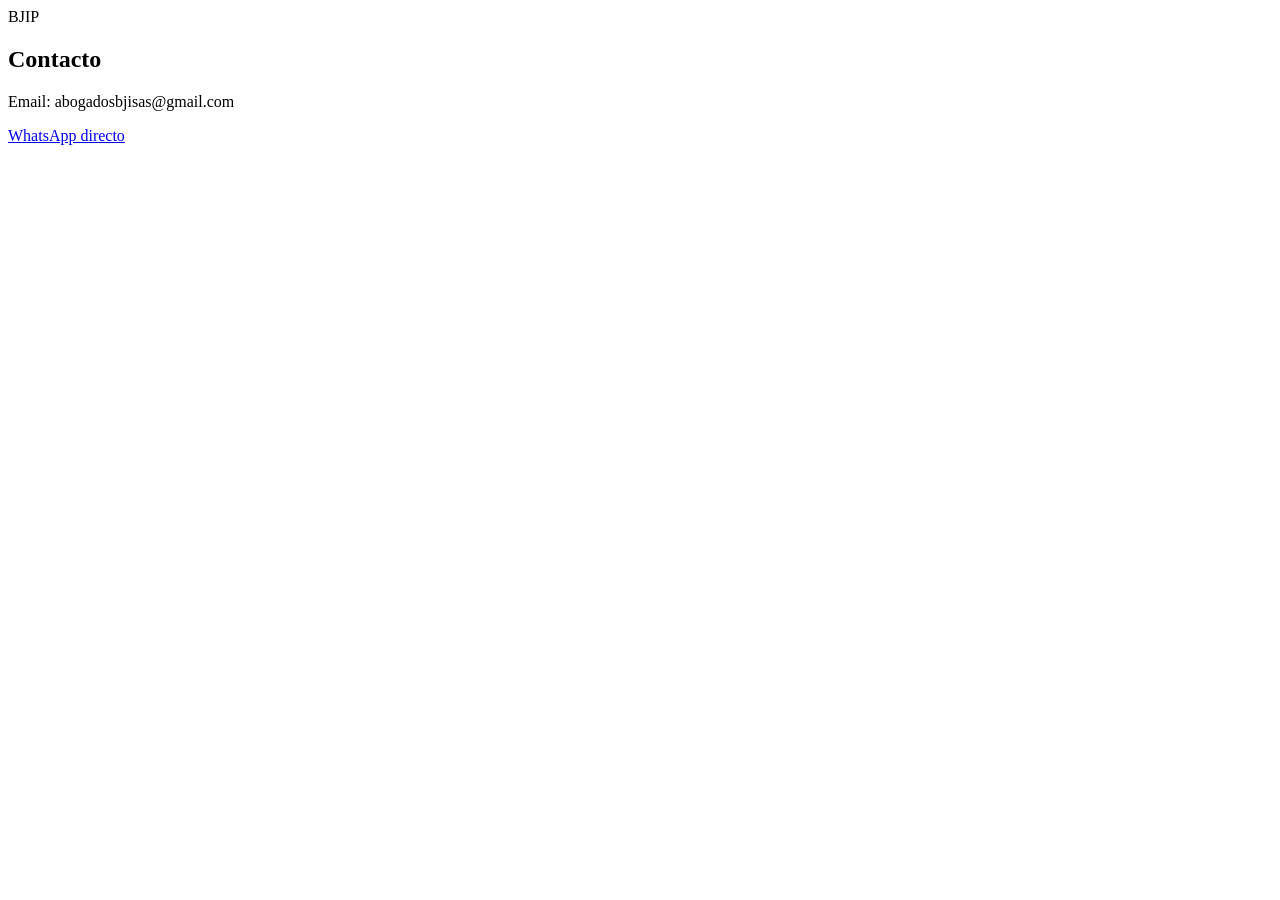
==== contacto.html @ 261af77f "Update contacto.html" ====
<!DOCTYPE html>
<html lang="es">
<head>
<meta charset="UTF-8">
<title>Contacto</title>
<link rel="stylesheet" href="style.css">
</head>
<body>
<header><div class="logo">BJIP</div></header>
<section>
<h1>Contacto</h1>
<p>Email: abogadosbjisas@gmail.com</p>
<a href="https://wa.me/573249217284?text=Quiero%20asesoría" class="btn">WhatsApp directo</a>
</section>
</body>
</html>
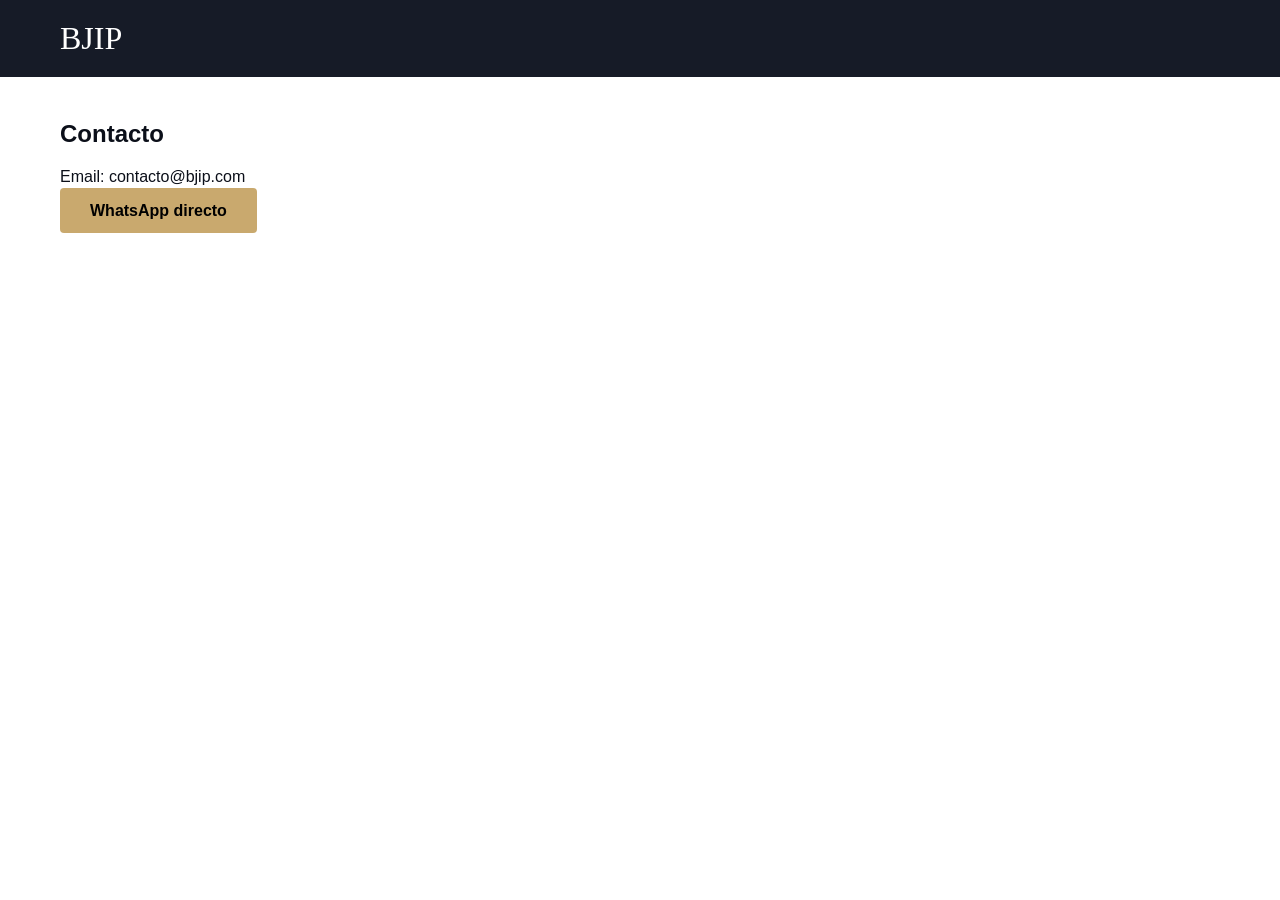
==== commit 54cda19a: "Add files via upload" ====
--- a/contacto.html
+++ b/contacto.html
@@ -9,8 +9,8 @@
 <header><div class="logo">BJIP</div></header>
 <section>
 <h1>Contacto</h1>
-<p>Email: abogadosbjisas@gmail.com</p>
-<a href="https://wa.me/573249217284?text=Quiero%20asesoría" class="btn">WhatsApp directo</a>
+<p>Email: contacto@bjip.com</p>
+<a href="https://wa.me/573XXXXXXXXX?text=Quiero%20asesoría" class="btn">WhatsApp directo</a>
 </section>
 </body>
-</html>
+</html>
--- a/style.css
+++ b/style.css
@@ -0,0 +1,14 @@
+body{margin:0;font-family:'Inter',sans-serif;color:#0b0f19;background:#fff}
+header{position:fixed;width:100%;top:0;background:rgba(10,15,28,.95);padding:20px 60px;display:flex;justify-content:space-between;z-index:1000}
+.logo{color:#fff;font-size:32px;font-family:'Playfair Display'}
+nav a{color:#ccc;margin-left:25px;text-decoration:none}
+nav a:hover{color:#c9a96e}
+.hero{height:100vh;background:linear-gradient(rgba(0,0,0,.75),rgba(0,0,0,.75)),url('https://images.unsplash.com/photo-1589829545856-d10d557cf95f');background-size:cover;display:flex;flex-direction:column;justify-content:center;align-items:center;text-align:center;color:#fff}
+.hero h1{font-size:70px;font-family:'Playfair Display'}
+.hero p{max-width:600px;color:#ccc}
+.btn{margin-top:20px;padding:14px 30px;background:#c9a96e;color:#000;text-decoration:none;font-weight:600;border-radius:4px}
+section{padding:100px 60px}
+.grid{display:grid;grid-template-columns:repeat(auto-fit,minmax(250px,1fr));gap:30px}
+.card{border-top:2px solid #c9a96e;padding-top:15px}
+footer{background:#0a0f1c;color:#aaa;text-align:center;padding:40px}
+.whatsapp{position:fixed;bottom:20px;right:20px;background:#25D366;padding:15px;border-radius:50%;text-decoration:none}
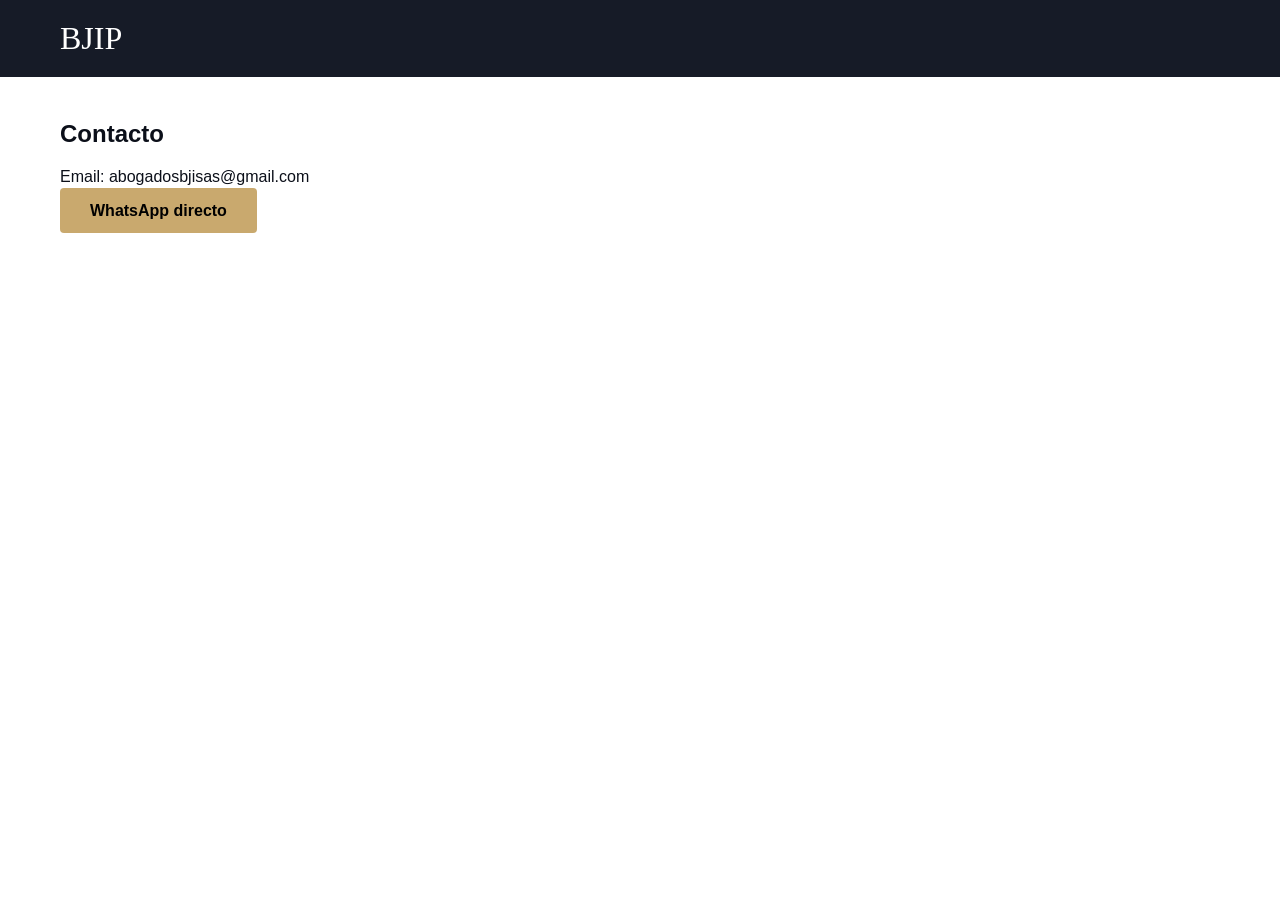
==== commit 834d5a90: "Create contacto.html" ====
--- a/contacto.html
+++ b/contacto.html
@@ -1,16 +1,27 @@
-<!DOCTYPE html>
-<html lang="es">
-<head>
-<meta charset="UTF-8">
-<title>Contacto</title>
-<link rel="stylesheet" href="style.css">
-</head>
-<body>
-<header><div class="logo">BJIP</div></header>
-<section>
-<h1>Contacto</h1>
-<p>Email: contacto@bjip.com</p>
-<a href="https://wa.me/573XXXXXXXXX?text=Quiero%20asesoría" class="btn">WhatsApp directo</a>
-</section>
-</body>
-</html>+<!DOCTYPE html>
+<html lang="es">
+<head>
+<meta charset="UTF-8">
+<title>Contacto</title>
+<link rel="stylesheet" href="style.css">
+</head>
+
+<body>
+
+<header>
+<div class="logo">BJIP</div>
+</header>
+
+<section>
+<h1>Contacto</h1>
+
+<p>Email: abogadosbjisas@gmail.com</p>
+
+<a href="https://wa.me/573249217284?text=Quiero%20asesoría" class="btn">
+WhatsApp directo
+</a>
+
+</section>
+
+</body>
+</html>
--- a/style.css
+++ b/style.css
@@ -1,14 +1,98 @@
-body{margin:0;font-family:'Inter',sans-serif;color:#0b0f19;background:#fff}
-header{position:fixed;width:100%;top:0;background:rgba(10,15,28,.95);padding:20px 60px;display:flex;justify-content:space-between;z-index:1000}
-.logo{color:#fff;font-size:32px;font-family:'Playfair Display'}
-nav a{color:#ccc;margin-left:25px;text-decoration:none}
-nav a:hover{color:#c9a96e}
-.hero{height:100vh;background:linear-gradient(rgba(0,0,0,.75),rgba(0,0,0,.75)),url('https://images.unsplash.com/photo-1589829545856-d10d557cf95f');background-size:cover;display:flex;flex-direction:column;justify-content:center;align-items:center;text-align:center;color:#fff}
-.hero h1{font-size:70px;font-family:'Playfair Display'}
-.hero p{max-width:600px;color:#ccc}
-.btn{margin-top:20px;padding:14px 30px;background:#c9a96e;color:#000;text-decoration:none;font-weight:600;border-radius:4px}
-section{padding:100px 60px}
-.grid{display:grid;grid-template-columns:repeat(auto-fit,minmax(250px,1fr));gap:30px}
-.card{border-top:2px solid #c9a96e;padding-top:15px}
-footer{background:#0a0f1c;color:#aaa;text-align:center;padding:40px}
-.whatsapp{position:fixed;bottom:20px;right:20px;background:#25D366;padding:15px;border-radius:50%;text-decoration:none}+body {
+margin: 0;
+font-family: 'Inter', sans-serif;
+color: #0b0f19;
+}
+
+header {
+position: fixed;
+width: 100%;
+top: 0;
+background: rgba(10,15,28,0.95);
+padding: 20px 60px;
+display: flex;
+justify-content: space-between;
+align-items: center;
+z-index: 1000;
+}
+
+.logo {
+color: white;
+font-size: 32px;
+font-family: 'Playfair Display', serif;
+}
+
+nav a {
+color: #ccc;
+margin-left: 25px;
+text-decoration: none;
+}
+
+nav a:hover {
+color: #c9a96e;
+}
+
+.hero {
+height: 100vh;
+background: linear-gradient(rgba(0,0,0,0.7), rgba(0,0,0,0.7)),
+url('https://images.unsplash.com/photo-1589829545856-d10d557cf95f');
+background-size: cover;
+display: flex;
+flex-direction: column;
+justify-content: center;
+align-items: center;
+color: white;
+text-align: center;
+}
+
+.hero h1 {
+font-size: 70px;
+font-family: 'Playfair Display', serif;
+}
+
+.hero p {
+max-width: 600px;
+color: #ccc;
+}
+
+.btn {
+margin-top: 20px;
+padding: 14px 30px;
+background: #c9a96e;
+color: black;
+text-decoration: none;
+font-weight: 600;
+border-radius: 4px;
+}
+
+section {
+padding: 100px 60px;
+}
+
+.grid {
+display: grid;
+grid-template-columns: repeat(auto-fit, minmax(250px,1fr));
+gap: 30px;
+}
+
+.card {
+border-top: 2px solid #c9a96e;
+padding-top: 15px;
+}
+
+footer {
+background: #0a0f1c;
+color: #aaa;
+text-align: center;
+padding: 40px;
+}
+
+.whatsapp {
+position: fixed;
+bottom: 20px;
+right: 20px;
+background: #25D366;
+padding: 15px;
+border-radius: 50%;
+text-decoration: none;
+}
